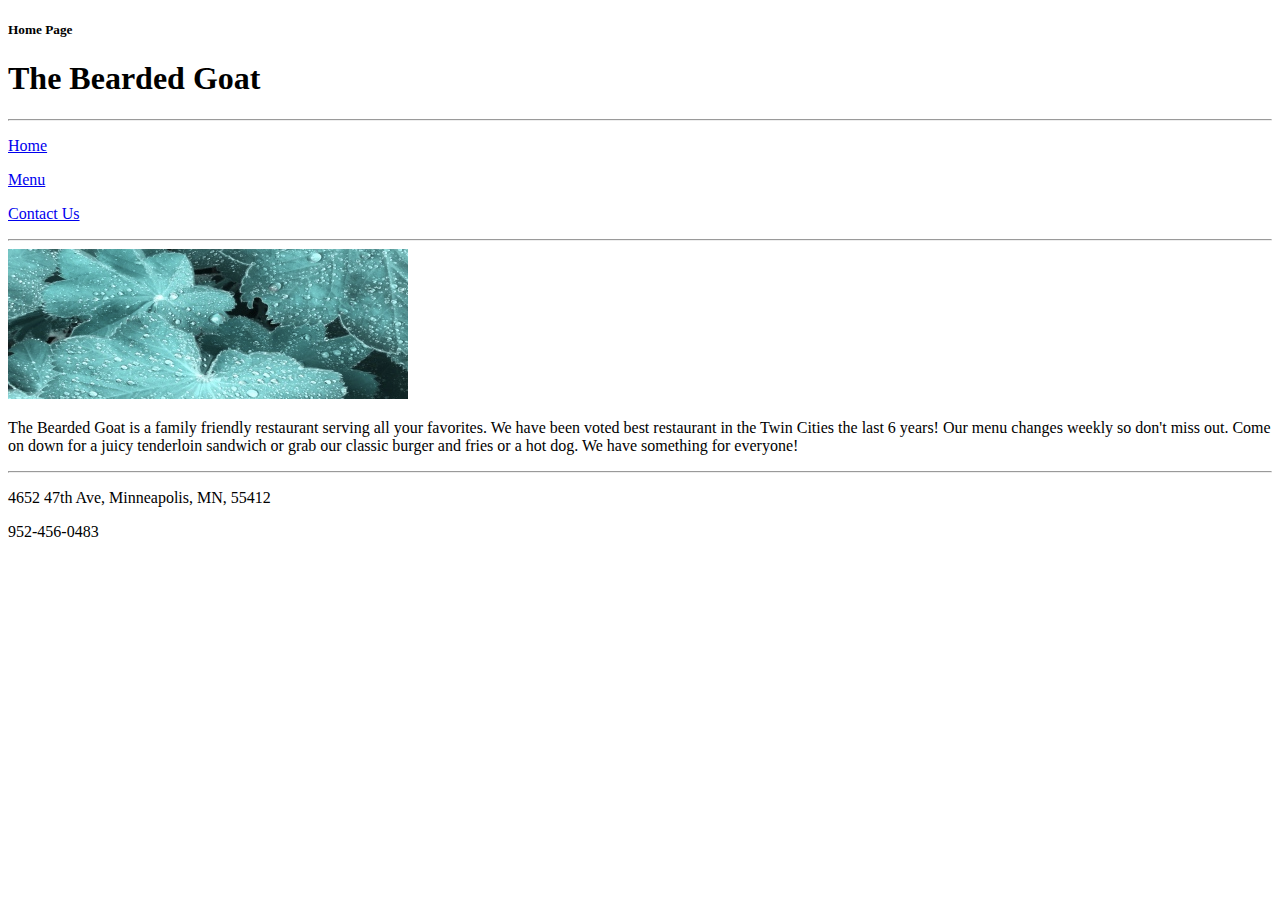
==== Restaurant/index.html @ 1aac6cab "file creation" ====
<!DOCTYPE html>
<!--
    Name: Chiara Aziz
    Date Created: 12/3/18
    Most recent revision:
-->
<html lang="en">
    <head>
        <title>The Beared Goat</title>
    </head>

    <body>
        <header>
            <h5>Home Page</h5>

            <h1>The Bearded Goat</h1>
        </header>
        <hr />

        <nav>

          <p><a href="index.html">Home</a></p>
          <p><a href="menu.html">Menu</a></p>
          <p><a href="contact.html">Contact Us</a></p>
        <hr />
        </nav>

        <section>
          <img src="images/clover.jpg" alt="clover background"/>
          <article id="description">
            <p>The Bearded Goat is a family friendly restaurant serving all your favorites.  We have been voted best restaurant in the Twin Cities the last 6 years! Our menu changes weekly so don't miss out. Come on down for a juicy tenderloin sandwich or grab our classic burger and fries or a hot dog.  We have something for everyone!</p>
          </article>


        </section>

        <hr />
        <footer>
          <p>4652 47th Ave, Minneapolis, MN, 55412</p>
          <p>952-456-0483</p>
        </footer>
    </body>
</html
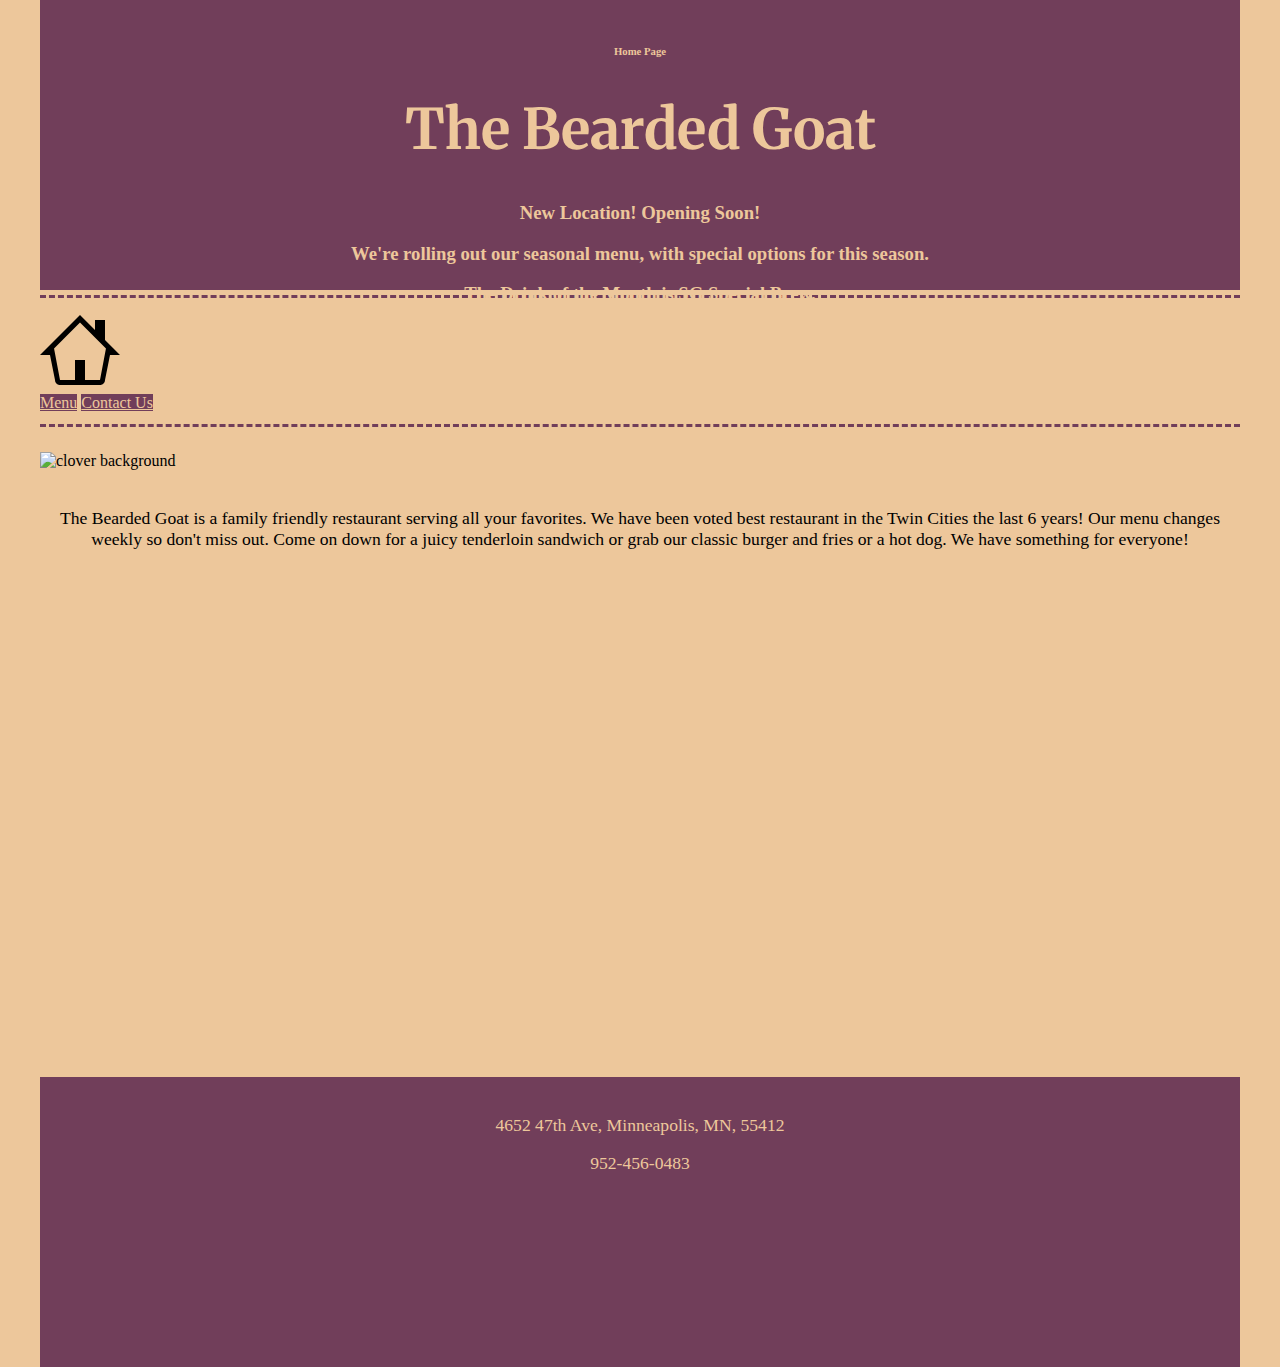
==== commit 8a8a7b1b: "final files" ====
--- a/Restaurant/index.html
+++ b/Restaurant/index.html
@@ -6,38 +6,91 @@
 -->
 <html lang="en">
     <head>
+      <meta charset="utf-8">
+      <meta name="viewport" content="width=device-width, initial-scale=1, shrink-to-fit=no">
         <title>The Beared Goat</title>
+
+        <link rel="stylesheet" href="https://stackpath.bootstrapcdn.com/bootstrap/4.1.3/css/bootstrap.min.css" integrity="sha384-MCw98/SFnGE8fJT3GXwEOngsV7Zt27NXFoaoApmYm81iuXoPkFOJwJ8ERdknLPMO" crossorigin="anonymous">
+        <link rel="stylesheet" href ="https://cdnjs.cloudflare.com/ajax/libs/octicons/8.2.0/build.css">
+        <link href="styles/restaurantStyles.css" rel="stylesheet" text="text/css" />
+       <link href="https://fonts.googleapis.com/css?family=Merriweather" rel="stylesheet">
+
     </head>
 
     <body>
-        <header>
-            <h5>Home Page</h5>
+      <noscript><stlye type= text/css><div id="noScript"><h3>Please enable Javascript to get the full site experience.</h3></div></noscript>
+        <header class="jumbotron jumbotron-fluid">
+          <div class="container">
+            <h6 class="text-sm-left">Home Page</h6>
 
             <h1>The Bearded Goat</h1>
+    <div id="carousel" class="carousel slide" data-ride="carousel">
+      <div class="carousel-inner">
+    <div class="carousel-item active">
+      <h3 class="text-right mt-5">New Location! Opening Soon!</h3>
+    </div>
+    <div class="carousel-item">
+      <h3 class= "text-right mt-5">We're rolling out our seasonal menu, with special options for this season.</h3>
+      </div>
+    <div class="carousel-item">
+      <h3 class= "text-right mt-5">The Drink of the Month is SG Special Brew.</h3>
+    </div>
+</div>
+</div>
+
         </header>
-        <hr />
+
+
 
         <nav>
+           <a href="index.html"><svg class="icon" xmlns="http://www.w3.org/2000/svg" width="16" height="16" viewBox="0 0 16 16"><path fill-rule="evenodd" d="M16 9l-3-3V2h-2v2L8 1 0 9h2l1 5c0 .55.45 1 1 1h8c.55 0 1-.45 1-1l1-5h2zm-4 5H9v-4H7v4H4L2.81 7.69 8 2.5l5.19 5.19L12 14z"/></svg></a>
+          <div class="octicon octicon-home"></div>
 
-          <p><a href="index.html">Home</a></p>
-          <p><a href="menu.html">Menu</a></p>
-          <p><a href="contact.html">Contact Us</a></p>
-        <hr />
+          <a class="btn badge-pill" href="menu.html">Menu</a>
+          <a class="btn badge-pill" href="contact.html">Contact Us</a>
+
         </nav>
+<section >
+    <div class="mid-section">
 
-        <section>
-          <img src="images/clover.jpg" alt="clover background"/>
-          <article id="description">
-            <p>The Bearded Goat is a family friendly restaurant serving all your favorites.  We have been voted best restaurant in the Twin Cities the last 6 years! Our menu changes weekly so don't miss out. Come on down for a juicy tenderloin sandwich or grab our classic burger and fries or a hot dog.  We have something for everyone!</p>
+      <div class="row">
+        <div class="col-lg-4"></div>
+          <div class="col-lg-4">
+          <img src="images/past.jpg" alt="clover background"  class="img-fluid"/>
+          </div>
+      </div>
+
+
+          <div class="row">
+            <div class="col-lg-4"></div>
+              <div class="col-lg-4">
+          <article id="description" >
+            <p>The Bearded Goat is a family friendly restaurant serving all your favorites.
+              We have been voted best restaurant in the Twin Cities the last 6 years!
+              Our menu changes weekly so don't miss out.
+              Come on down for a juicy tenderloin sandwich or grab our classic burger and fries or a hot dog.
+              We have something for everyone!</p>
           </article>
+              </div>
+          </div>
+      </div>
 
 
         </section>
 
-        <hr />
+</div>
         <footer>
+
           <p>4652 47th Ave, Minneapolis, MN, 55412</p>
           <p>952-456-0483</p>
+        </div>
+
         </footer>
+
+
+        <script src="https://code.jquery.com/jquery-3.3.1.slim.min.js" integrity="sha384-q8i/X+965DzO0rT7abK41JStQIAqVgRVzpbzo5smXKp4YfRvH+8abtTE1Pi6jizo" crossorigin ="anonymous" ></script>
+        <script src="https://cdnjs.cloudflare.com/ajax/libs/popper.js/1.14.3/umd/popper.min.js" integrity="sha384-ZMP7rVo3mIykV+2+9J3UJ46jBk0WLaUAdn689aCwoqbBJiSnjAK/l8WvCWPIPm49" crossorigin="anonymous"></script>
+        <script src="https://stackpath.bootstrapcdn.com/bootstrap/4.1.3/js/bootstrap.min.js" integrity="sha384-ChfqqxuZUCnJSK3+MXmPNIyE6ZbWh2IMqE241rYiqJxyMiZ6OW/JmZQ5stwEULTy" crossorigin="anonymous"></script>
+
     </body>
 </html
--- a/Restaurant/styles/restaurantStyles.css
+++ b/Restaurant/styles/restaurantStyles.css
@@ -0,0 +1,83 @@
+body{
+  max-width: 1200px;
+  margin: 0 auto;
+  background-color: #edc79b;
+
+}
+footer{
+  font-size: 1.1em;
+}
+header, footer{
+  background-color: #713e5a;
+  color: #edc79b;
+  text-align: center;
+  height: 250px;
+  padding: 20px 10px;
+}
+h1{
+  font-size: 3.5em;
+  font-family: 'Merriweather', serif;
+}
+h5{
+  text-align: left;
+}
+#description{
+  font-size: 1.1em;
+  padding-bottom: 20px;
+  padding-top: 20px;
+  text-align: center;
+}
+nav{
+  border-top: 3px dashed #713E5A;
+  margin-top: 5px;
+  border-bottom: 3px dashed #713E5A;
+  padding-top: 12px;
+  padding-bottom: 12px;
+  background-color: #edc79b;
+}
+nav .btn{
+  background-color:#713E5A;
+  color:#edc79b;
+}
+.mid-section{
+  background-color: #edc79b;
+  height: 600px;
+  padding-top: 25px;
+  padding-bottom:25px;
+}
+a:visited{
+  color: #63A375;
+}
+a:hover{
+  font-weight: bold;
+}
+a:active{
+  text-decoration: none;
+}
+table{
+  border: 1px solid lightgray;
+  width: 100%;
+}
+th, td{
+  padding-top: 20px;
+  padding-bottom: 20px;
+  padding-left: 40px;
+  padding-right: 40px;
+}
+th{
+  text-align: left;
+  background-color: #dcd2be;
+}
+tbody tr:nth-child(odd){
+  background-color: lightgray;
+}
+tbody tr:nth-child(even){
+  background-color: #dcd2be;
+}
+.icon{
+  height: 5em;
+width: 5em;
+}
+.jumbotron{
+  background-color: #713E5A;
+}
